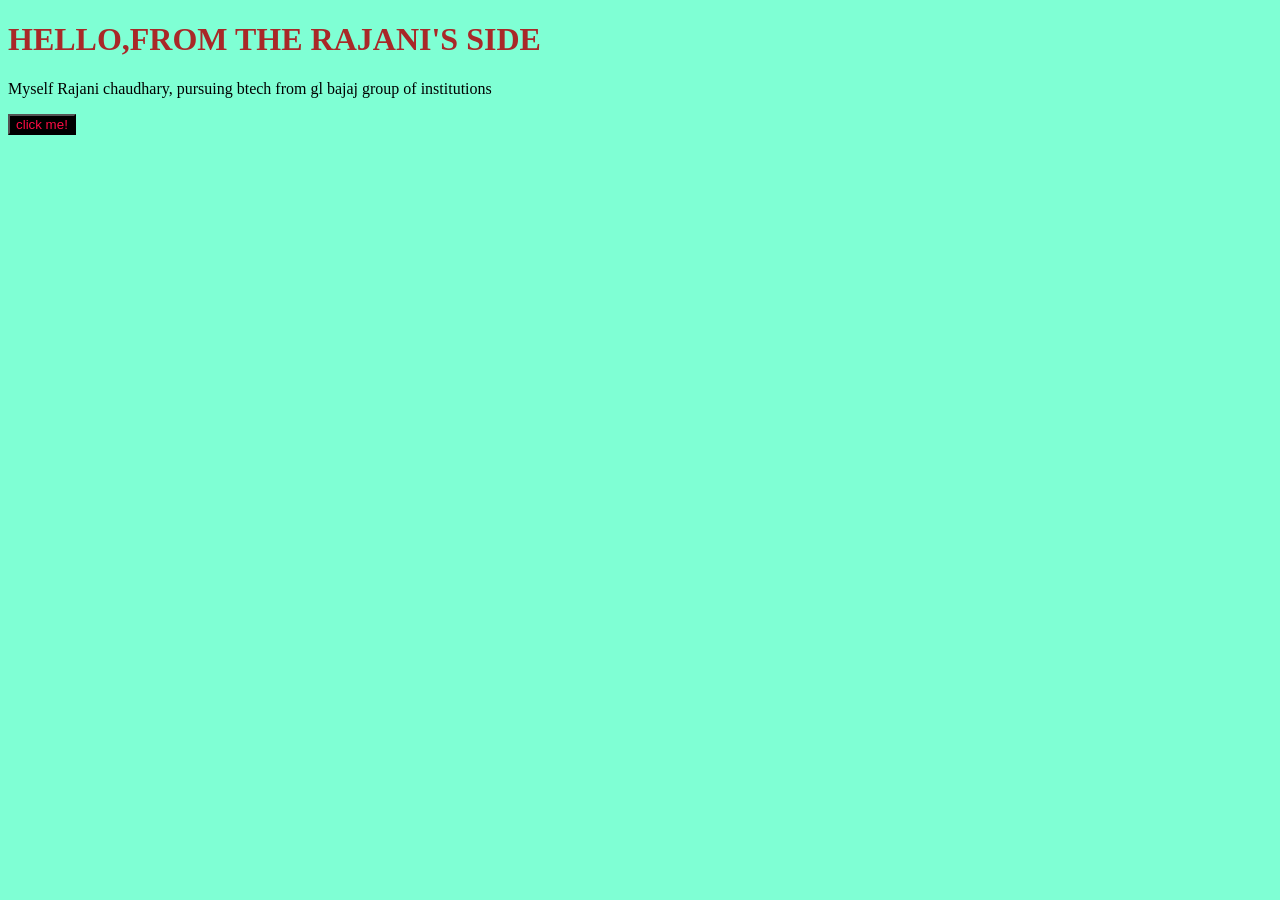
==== index.html @ 329a27fe "Initial commit" ====
<!DOCTYPE html>
<html lang="en">
<head>
    <meta charset="UTF-8">
    <meta name="viewport" content="width=device-width, initial-scale=1.0">
    <title>basics of css </title>
    <link rel="stylesheet" href="style.css">
</head>
<body>
    <h1>HELLO,FROM THE RAJANI'S SIDE</h1>
    <p> Myself Rajani chaudhary, pursuing btech from gl bajaj group of institutions</p>
    <button>click me!</button>
</body>
</html>
---- style.css ----
h1{
    color: rgb(169, 40, 40);
}
p{
    color: black;
}
body{
    background-color: aquamarine;
}
button{
    color: rgb(254, 11, 68);
    background-color: black;
}
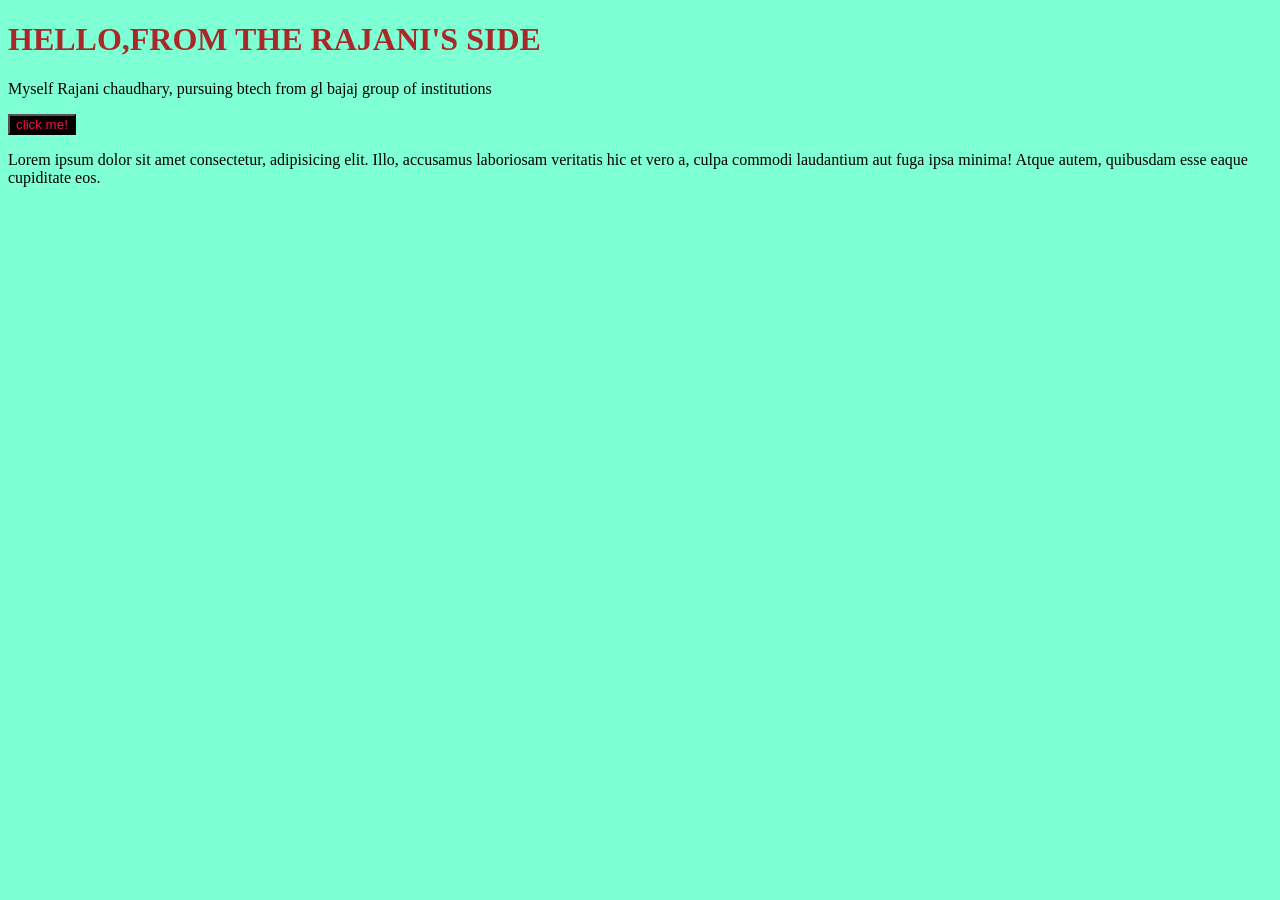
==== commit 61a38a38: "11" ====
--- a/index.html
+++ b/index.html
@@ -10,5 +10,6 @@
     <h1>HELLO,FROM THE RAJANI'S SIDE</h1>
     <p> Myself Rajani chaudhary, pursuing btech from gl bajaj group of institutions</p>
     <button>click me!</button>
+    <p>Lorem ipsum dolor sit amet consectetur, adipisicing elit. Illo, accusamus laboriosam veritatis hic et vero a, culpa commodi laudantium aut fuga ipsa minima! Atque autem, quibusdam esse eaque cupiditate eos.</p>
 </body>
 </html>
